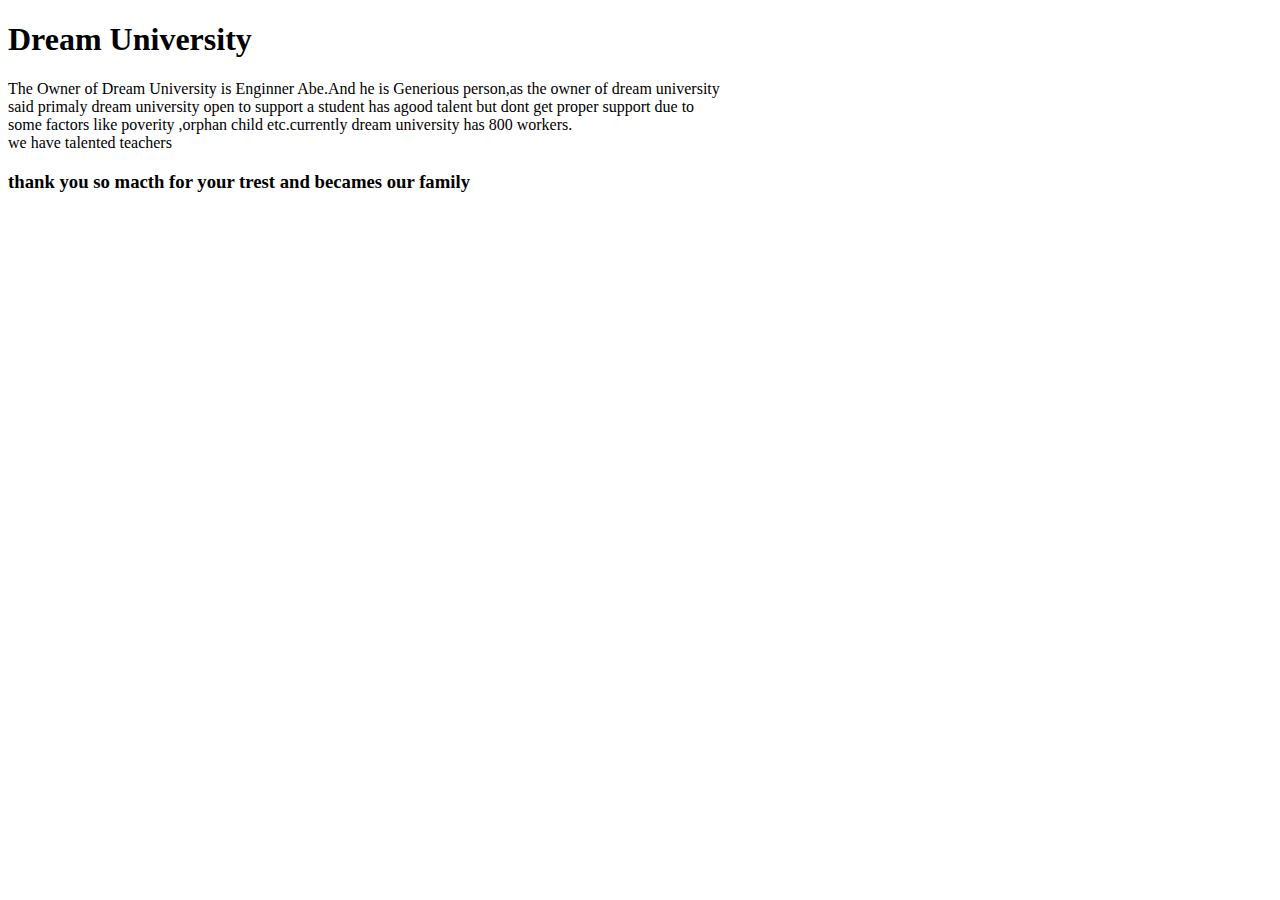
==== HTML/About.html @ af686b66 "first commit" ====
<!DOCTYPE html>
<html>
    <head>
        <meta charset="UTF-8">
        <meta name="viewport" content="width=device-width, intial-scale=1.0">
        <meta name="author" content="beya">
        <meta name="decrition" content="freescholarship">
        <title>About</title>

    </head>
    <body>
        <h1>Dream University</h1>
        <p>The Owner of Dream University is Enginner Abe.And he is Generious person,as the owner of dream university <br>
            said primaly dream university open to support a student has agood talent but dont get proper support due to <br>
            some factors like poverity ,orphan child etc.currently dream university has 800 workers.<br>
            we have talented teachers 
            <h3>thank you so macth for your trest and becames our family </h3>  
        </p>

  </body>
</html>
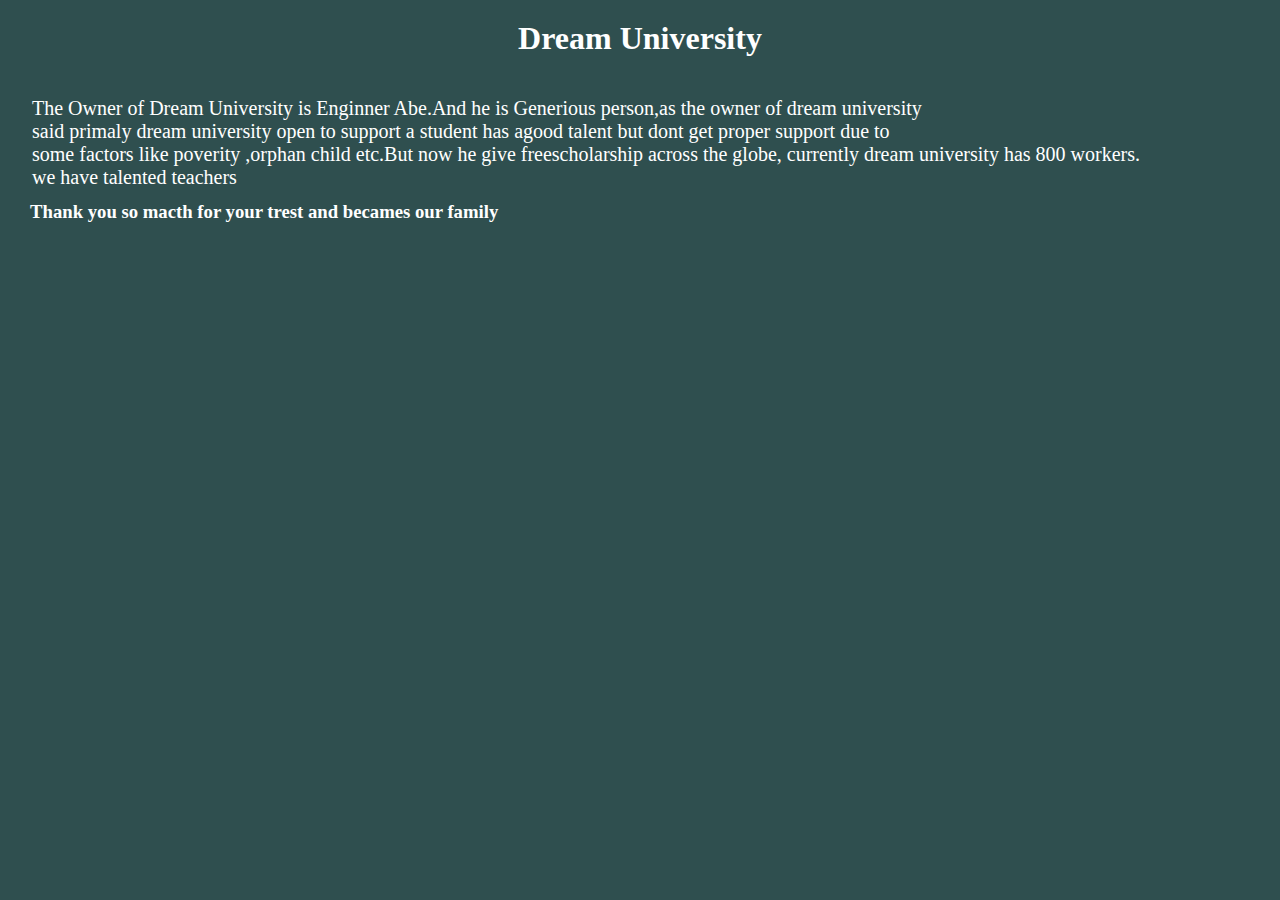
==== commit e9d22e1e: "second commit" ====
--- a/HTML/About.html
+++ b/HTML/About.html
@@ -6,15 +6,33 @@
         <meta name="author" content="beya">
         <meta name="decrition" content="freescholarship">
         <title>About</title>
+        <style>
+            h1{
+                text-align: center;
+                color: white;
+
+            }
+            p{
+                margin: 10px;
+                color: white;
+                font-size: 20px;
+                padding: 2px;
+            }
+            *{
+                background-color: darkslategray;
+                color: white;
+                margin: 10px;
+            }
+        </style>
 
     </head>
     <body>
-        <h1>Dream University</h1>
+        <h1>Dream University</h1><br>
         <p>The Owner of Dream University is Enginner Abe.And he is Generious person,as the owner of dream university <br>
             said primaly dream university open to support a student has agood talent but dont get proper support due to <br>
-            some factors like poverity ,orphan child etc.currently dream university has 800 workers.<br>
+            some factors like poverity ,orphan child etc.But now he give freescholarship across the globe, currently dream university has 800 workers.<br>
             we have talented teachers 
-            <h3>thank you so macth for your trest and becames our family </h3>  
+            <h3>Thank you so macth for your trest and becames our family </h3>  
         </p>
 
   </body>
